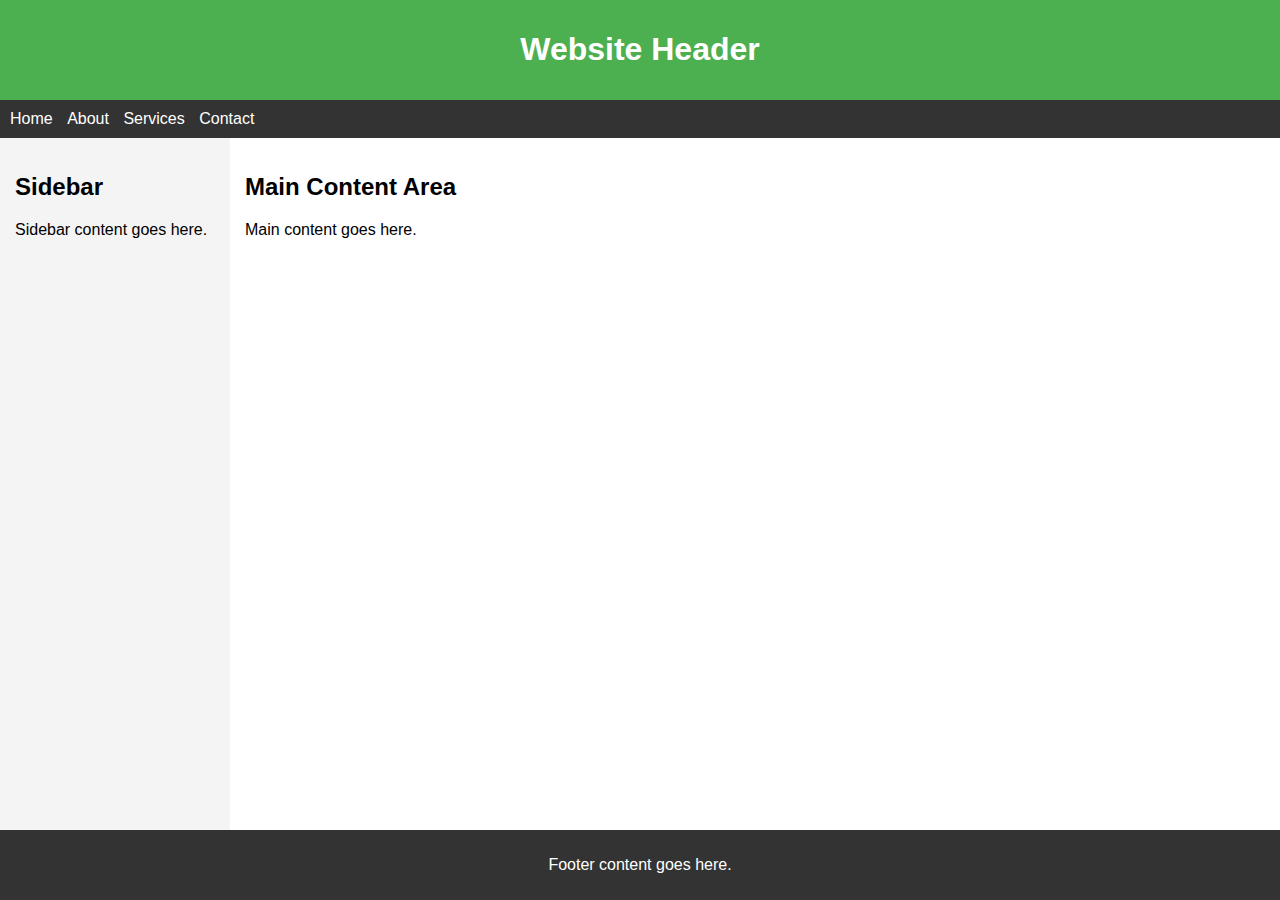
==== index.html @ 15b779bf "day_1" ====
<!DOCTYPE html>
<html lang="en">
<head>
    <meta charset="UTF-8">
    <meta name="viewport" content="width=device-width, initial-scale=1.0">
    <title>Simple Website Layout</title>
    <style>
        body {
            font-family: Arial, sans-serif;
            margin: 0;
            padding: 0;
            display: flex;
            flex-direction: column;
            min-height: 100vh;
        }
        header {
            background-color: #4CAF50;
            color: white;
            padding: 10px;
            text-align: center;
        }
        nav {
            background-color: #333;
            color: white;
            padding: 10px;
        }
        nav ul {
            list-style-type: none;
            margin: 0;
            padding: 0;
        }
        nav ul li {
            display: inline;
            margin-right: 10px;
        }
        nav ul li a {
            color: white;
            text-decoration: none;
        }
        .container {
            display: flex;
            flex: 1;
        }
        .sidebar {
            width: 200px;
            background-color: #f4f4f4;
            padding: 15px;
        }
        .main-content {
            flex: 1;
            padding: 15px;
        }
        footer {
            background-color: #333;
            color: white;
            text-align: center;
            padding: 10px;
        }
    </style>
</head>
<body>
    <header>
        <h1>Website Header</h1>
    </header>

    <nav>
        <ul>
            <li><a href="#">Home</a></li>
            <li><a href="#">About</a></li>
            <li><a href="#">Services</a></li>
            <li><a href="#">Contact</a></li>
        </ul>
    </nav>

    <div class="container">
        <aside class="sidebar">
            <h2>Sidebar</h2>
            <p>Sidebar content goes here.</p>
        </aside>
        <div class="main-content">
            <h2>Main Content Area</h2>
            <p>Main content goes here.</p>
        </div>
    </div>

    <footer>
        <p>Footer content goes here.</p>
    </footer>
</body>
</html>
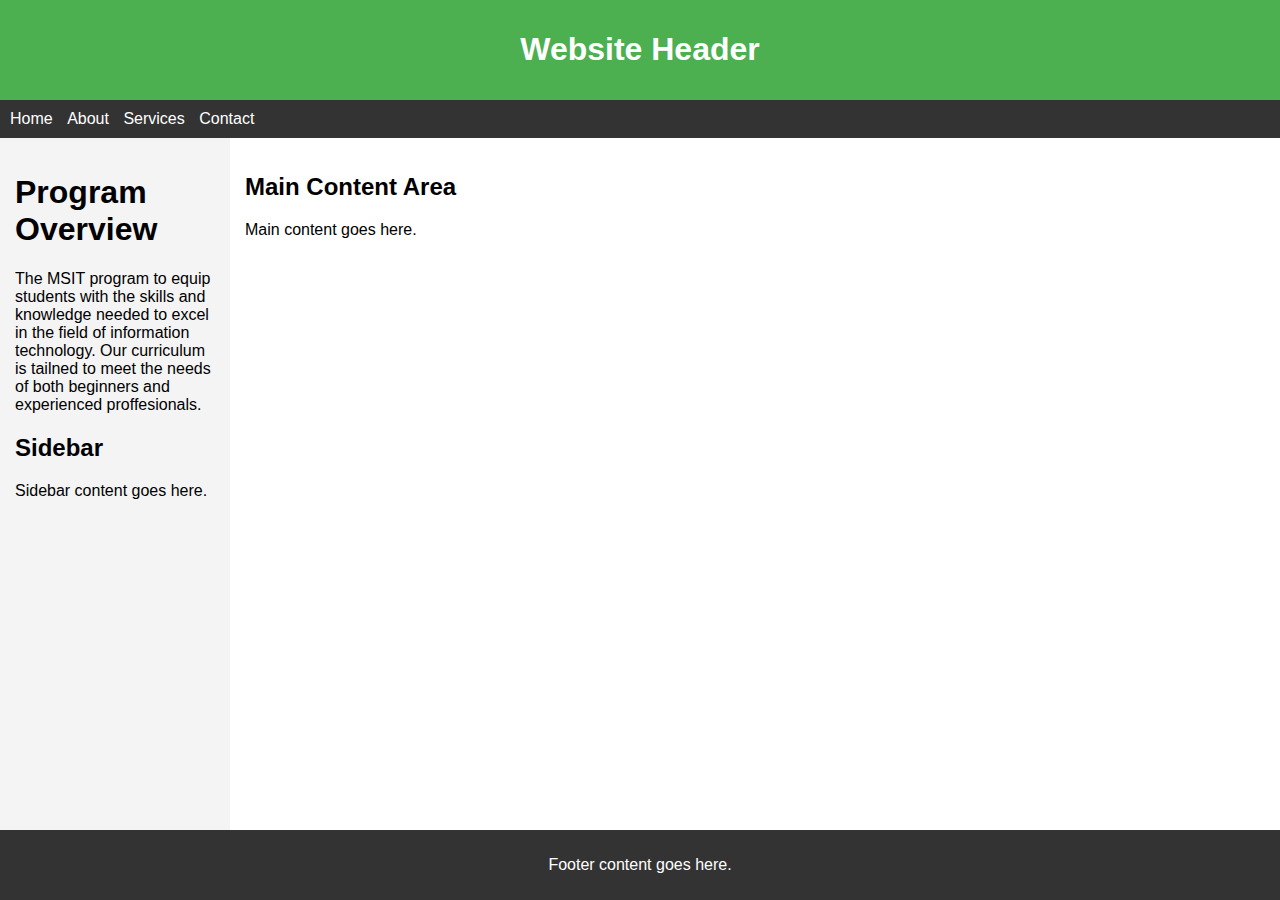
==== commit 815e1b5a: "Final code" ====
--- a/index.html
+++ b/index.html
@@ -71,9 +71,10 @@
             <li><a href="#">Contact</a></li>
         </ul>
     </nav>
-
     <div class="container">
         <aside class="sidebar">
+            <h1>Program Overview</h1>
+            <p>The MSIT program to equip students with the skills and knowledge needed to excel in the field of information technology. Our curriculum is tailned to meet the needs of both beginners and experienced proffesionals.</p>
             <h2>Sidebar</h2>
             <p>Sidebar content goes here.</p>
         </aside>
